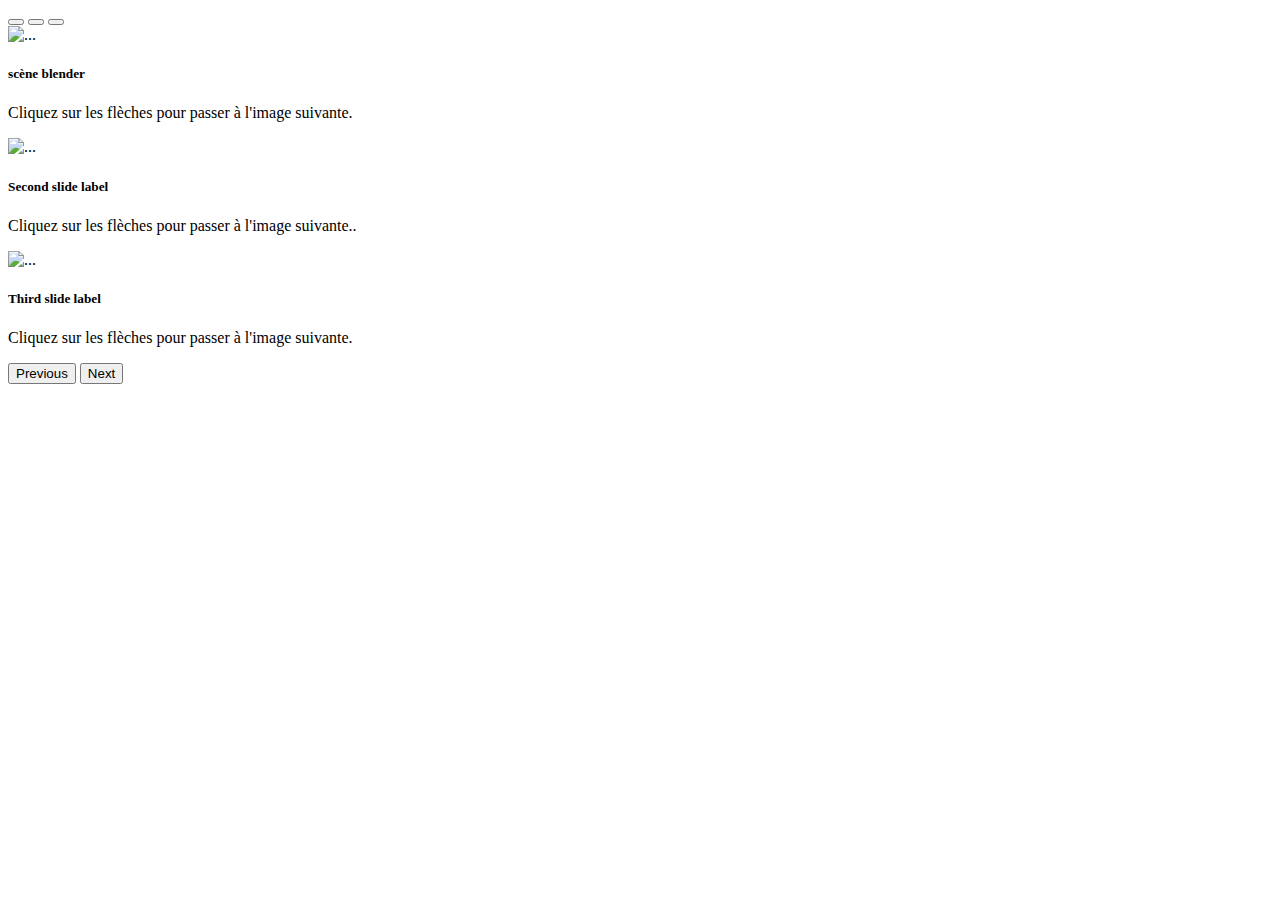
==== page.html @ 11e3a44e "Add files via upload" ====
<!DOCTYPE html>
<html lang="en">
<head>
    <meta charset="UTF-8">
    <meta http-equiv="X-UA-Compatible" content="IE=edge">
    <meta name="viewport" content="width=device-width, initial-scale=1.0">
    <title>Document</title>
    <link href="https://cdn.jsdelivr.net/npm/bootstrap@5.2.2/dist/css/bootstrap.min.css" rel="stylesheet" integrity="sha384-Zenh87qX5JnK2Jl0vWa8Ck2rdkQ2Bzep5IDxbcnCeuOxjzrPF/et3URy9Bv1WTRi" crossorigin="anonymous">
</head>
<body>
    <div id="carouselExampleCaptions" class="carousel slide" data-bs-ride="false">
        <div class="carousel-indicators">
          <button type="button" data-bs-target="#carouselExampleCaptions" data-bs-slide-to="0" class="active" aria-current="true" aria-label="Slide 1"></button>
          <button type="button" data-bs-target="#carouselExampleCaptions" data-bs-slide-to="1" aria-label="Slide 2"></button>
          <button type="button" data-bs-target="#carouselExampleCaptions" data-bs-slide-to="2" aria-label="Slide 3"></button>
        </div>
        <div class="carousel-inner">
          <div class="carousel-item active">
            <img src="images/site goovee.png" class="d-block w-100" alt="...">
            <div class="carousel-caption d-none d-md-block">
              <h5>scène blender</h5>
              <p>Cliquez sur les flèches pour passer à l'image suivante.</p>
            </div>
          </div>
          <div class="carousel-item">
            <img src="images/css.jpg" class="d-block w-100" alt="...">
            <div class="carousel-caption d-none d-md-block">
              <h5>Second slide label</h5>
              <p>Cliquez sur les flèches pour passer à l'image suivante..</p>
            </div>
          </div>
          <div class="carousel-item">
            <img src="images/htmllogo.jpg"
           
            
            class="d-block w-100" alt="...">
            <div class="carousel-caption d-none d-md-block">
              <h5>Third slide label</h5>
              <p>Cliquez sur les flèches pour passer à l'image suivante.</p>
            </div>
          </div>
        </div>
        <button class="carousel-control-prev" type="button" data-bs-target="#carouselExampleCaptions" data-bs-slide="prev">
          <span class="carousel-control-prev-icon" aria-hidden="true"></span>
          <span class="visually-hidden">Previous</span>
        </button>
        <button class="carousel-control-next" type="button" data-bs-target="#carouselExampleCaptions" data-bs-slide="next">
          <span class="carousel-control-next-icon" aria-hidden="true"></span>
          <span class="visually-hidden">Next</span>
        </button>
      </div>

        <!-- JavaScript Bundle with Popper -->
        <script src="https://cdn.jsdelivr.net/npm/bootstrap@5.2.2/dist/js/bootstrap.bundle.min.js" integrity="sha384-OERcA2EqjJCMA+/3y+gxIOqMEjwtxJY7qPCqsdltbNJuaOe923+mo//f6V8Qbsw3" crossorigin="anonymous"></script>
</body>
</html>
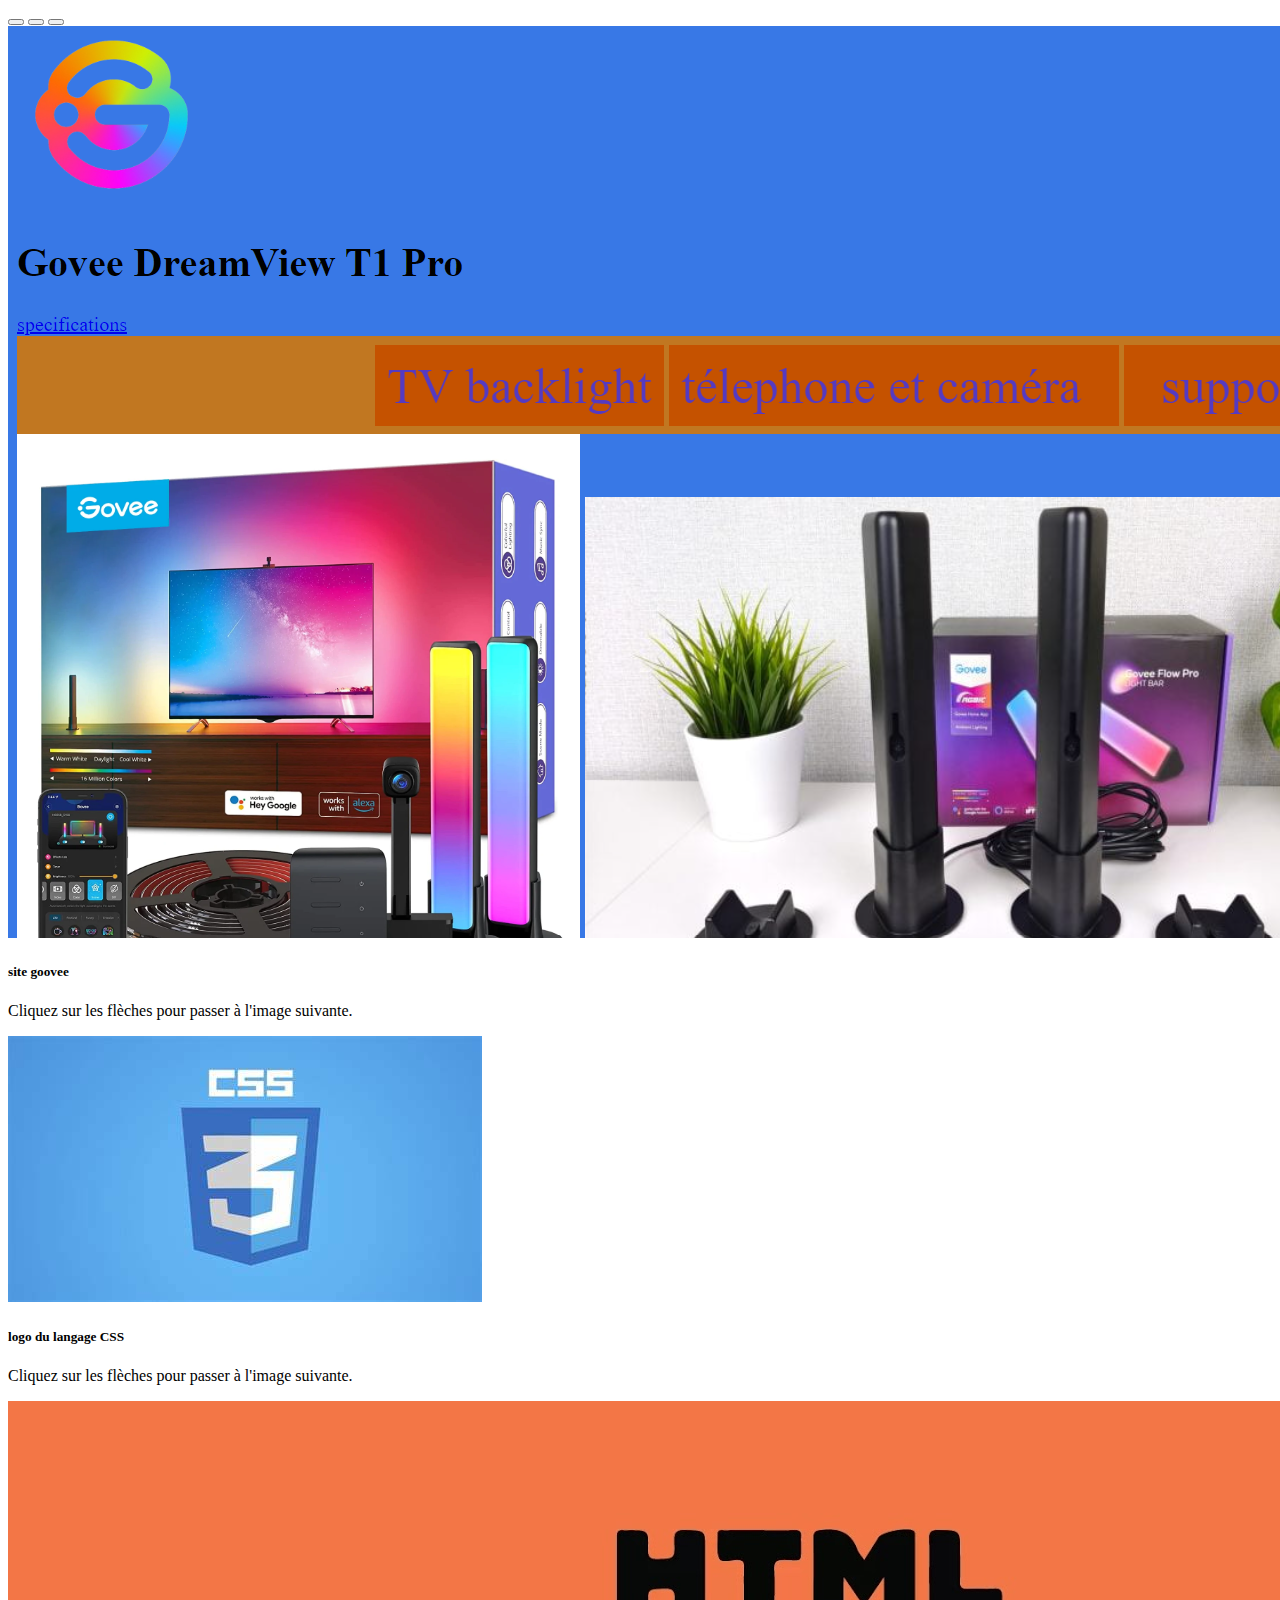
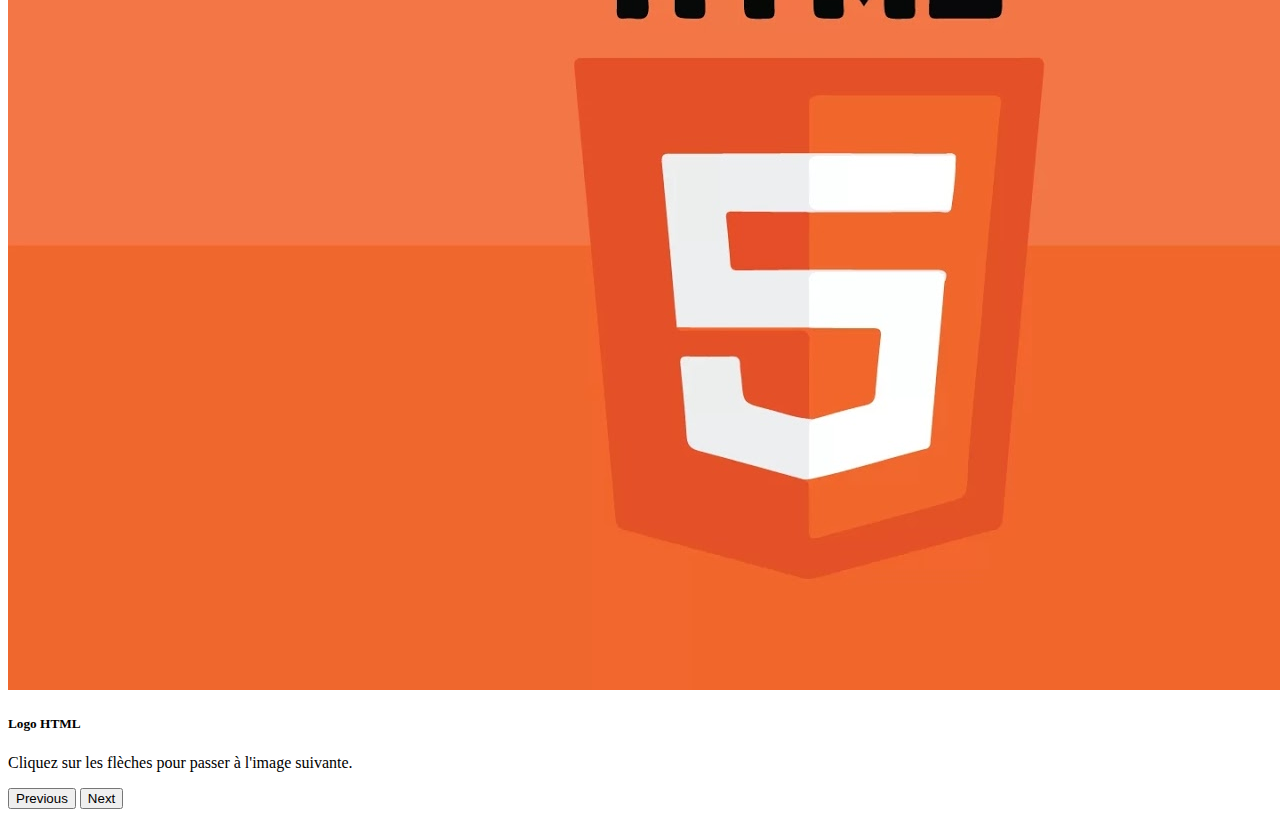
==== commit 789cd743: ":lipstick: maj structure" ====
--- a/page.html
+++ b/page.html
@@ -18,24 +18,22 @@
           <div class="carousel-item active">
             <img src="images/site goovee.png" class="d-block w-100" alt="...">
             <div class="carousel-caption d-none d-md-block">
-              <h5>scène blender</h5>
+              <h5>site goovee</h5>
               <p>Cliquez sur les flèches pour passer à l'image suivante.</p>
             </div>
           </div>
           <div class="carousel-item">
             <img src="images/css.jpg" class="d-block w-100" alt="...">
             <div class="carousel-caption d-none d-md-block">
-              <h5>Second slide label</h5>
-              <p>Cliquez sur les flèches pour passer à l'image suivante..</p>
+              <h5>logo du langage CSS</h5>
+              <p>Cliquez sur les flèches pour passer à l'image suivante.</p>
             </div>
           </div>
           <div class="carousel-item">
             <img src="images/htmllogo.jpg"
-           
-            
             class="d-block w-100" alt="...">
             <div class="carousel-caption d-none d-md-block">
-              <h5>Third slide label</h5>
+              <h5>Logo HTML</h5>
               <p>Cliquez sur les flèches pour passer à l'image suivante.</p>
             </div>
           </div>
